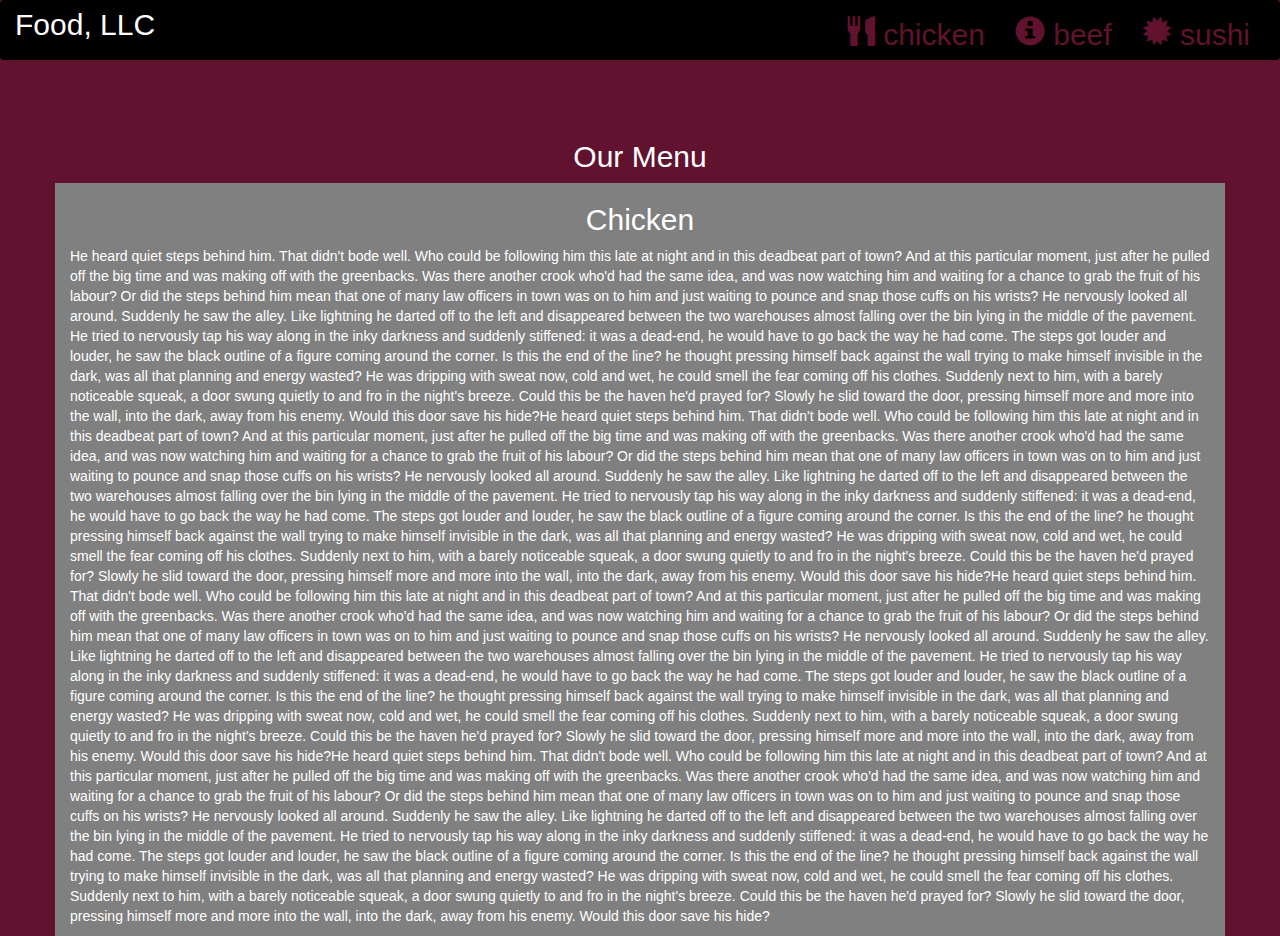
==== module3-solution/index.html @ 92093b75 "module3-solution" ====
<!DOCTYPE html>
<html lang="en">
<head>
  <title>Bootstrap Example</title>
  <meta charset="utf-8">
  <meta name="viewport" content="width=device-width, initial-scale=1">
  <link rel="stylesheet" href="https://maxcdn.bootstrapcdn.com/bootstrap/3.4.1/css/bootstrap.min.css">
  <link rel="stylesheet" type="text/css" href="style.css">
  <script src="https://ajax.googleapis.com/ajax/libs/jquery/3.5.1/jquery.min.js"></script>
  <script src="https://maxcdn.bootstrapcdn.com/bootstrap/3.4.1/js/bootstrap.min.js"></script>
</head>
<body>

<nav class="navbar navbar-inverse">
  <div class="container-fluid">
    <div class="navbar-header">
      <button type="button" class="navbar-toggle" data-toggle="collapse" data-target="#myNavbar">
        <span class="icon-bar"></span>
        <span class="icon-bar"></span>
        <span class="icon-bar"></span>                        
      </button>
      <a class="navbar-brand" href="#" >Food, LLC</a>
    </div>
    <div class="collapse navbar-collapse" id="myNavbar">
    
      <ul class="nav navbar-nav navbar-right" >
        <li style>
        <a href="#" class="text-center"> 
        <span class="glyphicon glyphicon-cutlery"></span> chicken</a>
        </li>
        <li>
        <a href="#" class="text-center">
        <span class="glyphicon glyphicon-info-sign"></span> beef</a>
        </li>
        <li>
        <a href="#" class="text-center">
        <span class="glyphicon glyphicon-certificate"></span> sushi</a>
        </li>
      </ul>
    </div>
  </div>
</nav>
<br>
<br>  
<h1><p class="text-center">Our Menu</p></h1>


<div id="main-content" class="container">
  <div id="home-tiles" class="row">
      <div class="col-md-12 col-sm-12 col-xs-12">
            
            <p id="chickstory">
          <h2>Chicken</h2>
              He heard quiet steps behind him. That didn't bode well. Who could be following him this late at night and in this deadbeat part of town? And at this particular moment, just after he pulled off the big time and was making off with the greenbacks. Was there another crook who'd had the same idea, and was now watching him and waiting for a chance to grab the fruit of his labour? Or did the steps behind him mean that one of many law officers in town was on to him and just waiting to pounce and snap those cuffs on his wrists? He nervously looked all around. Suddenly he saw the alley. Like lightning he darted off to the left and disappeared between the two warehouses almost falling over the bin lying in the middle of the pavement. He tried to nervously tap his way along in the inky darkness and suddenly stiffened: it was a dead-end, he would have to go back the way he had come. The steps got louder and louder, he saw the black outline of a figure coming around the corner. Is this the end of the line? he thought pressing himself back against the wall trying to make himself invisible in the dark, was all that planning and energy wasted? He was dripping with sweat now, cold and wet, he could smell the fear coming off his clothes. Suddenly next to him, with a barely noticeable squeak, a door swung quietly to and fro in the night's breeze. Could this be the haven he'd prayed for? Slowly he slid toward the door, pressing himself more and more into the wall, into the dark, away from his enemy. Would this door save his hide?He heard quiet steps behind him. That didn't bode well. Who could be following him this late at night and in this deadbeat part of town? And at this particular moment, just after he pulled off the big time and was making off with the greenbacks. Was there another crook who'd had the same idea, and was now watching him and waiting for a chance to grab the fruit of his labour? Or did the steps behind him mean that one of many law officers in town was on to him and just waiting to pounce and snap those cuffs on his wrists? He nervously looked all around. Suddenly he saw the alley. Like lightning he darted off to the left and disappeared between the two warehouses almost falling over the bin lying in the middle of the pavement. He tried to nervously tap his way along in the inky darkness and suddenly stiffened: it was a dead-end, he would have to go back the way he had come. The steps got louder and louder, he saw the black outline of a figure coming around the corner. Is this the end of the line? he thought pressing himself back against the wall trying to make himself invisible in the dark, was all that planning and energy wasted? He was dripping with sweat now, cold and wet, he could smell the fear coming off his clothes. Suddenly next to him, with a barely noticeable squeak, a door swung quietly to and fro in the night's breeze. Could this be the haven he'd prayed for? Slowly he slid toward the door, pressing himself more and more into the wall, into the dark, away from his enemy. Would this door save his hide?He heard quiet steps behind him. That didn't bode well. Who could be following him this late at night and in this deadbeat part of town? And at this particular moment, just after he pulled off the big time and was making off with the greenbacks. Was there another crook who'd had the same idea, and was now watching him and waiting for a chance to grab the fruit of his labour? Or did the steps behind him mean that one of many law officers in town was on to him and just waiting to pounce and snap those cuffs on his wrists? He nervously looked all around. Suddenly he saw the alley. Like lightning he darted off to the left and disappeared between the two warehouses almost falling over the bin lying in the middle of the pavement. He tried to nervously tap his way along in the inky darkness and suddenly stiffened: it was a dead-end, he would have to go back the way he had come. The steps got louder and louder, he saw the black outline of a figure coming around the corner. Is this the end of the line? he thought pressing himself back against the wall trying to make himself invisible in the dark, was all that planning and energy wasted? He was dripping with sweat now, cold and wet, he could smell the fear coming off his clothes. Suddenly next to him, with a barely noticeable squeak, a door swung quietly to and fro in the night's breeze. Could this be the haven he'd prayed for? Slowly he slid toward the door, pressing himself more and more into the wall, into the dark, away from his enemy. Would this door save his hide?He heard quiet steps behind him. That didn't bode well. Who could be following him this late at night and in this deadbeat part of town? And at this particular moment, just after he pulled off the big time and was making off with the greenbacks. Was there another crook who'd had the same idea, and was now watching him and waiting for a chance to grab the fruit of his labour? Or did the steps behind him mean that one of many law officers in town was on to him and just waiting to pounce and snap those cuffs on his wrists? He nervously looked all around. Suddenly he saw the alley. Like lightning he darted off to the left and disappeared between the two warehouses almost falling over the bin lying in the middle of the pavement. He tried to nervously tap his way along in the inky darkness and suddenly stiffened: it was a dead-end, he would have to go back the way he had come. The steps got louder and louder, he saw the black outline of a figure coming around the corner. Is this the end of the line? he thought pressing himself back against the wall trying to make himself invisible in the dark, was all that planning and energy wasted? He was dripping with sweat now, cold and wet, he could smell the fear coming off his clothes. Suddenly next to him, with a barely noticeable squeak, a door swung quietly to and fro in the night's breeze. Could this be the haven he'd prayed for? Slowly he slid toward the door, pressing himself more and more into the wall, into the dark, away from his enemy. Would this door save his hide?
            </p>
      </div>
    </div>
</div>

</body>
</html>
---- module3-solution/style.css ----
*{
	margin: 0;
	padding: 0;
	
}
.navbar{

border: none;
background-color: black;
color: #61122F;
}
body{
	background-color: #61122F;
	color: white;
}
.glyphicon{
	font-size: 30px;
	color:#61122F; 
}

.center{
	width: 90%;
	background-color: grey;

}
.container
{
	background-color: grey;
}
.text-center{
	font-size: 30px;
}

h2{
	text-align: center;
}
#myNavbar ul li a {
	color: #61122F;
}
.navbar-brand{
font-size: 30px;	
}
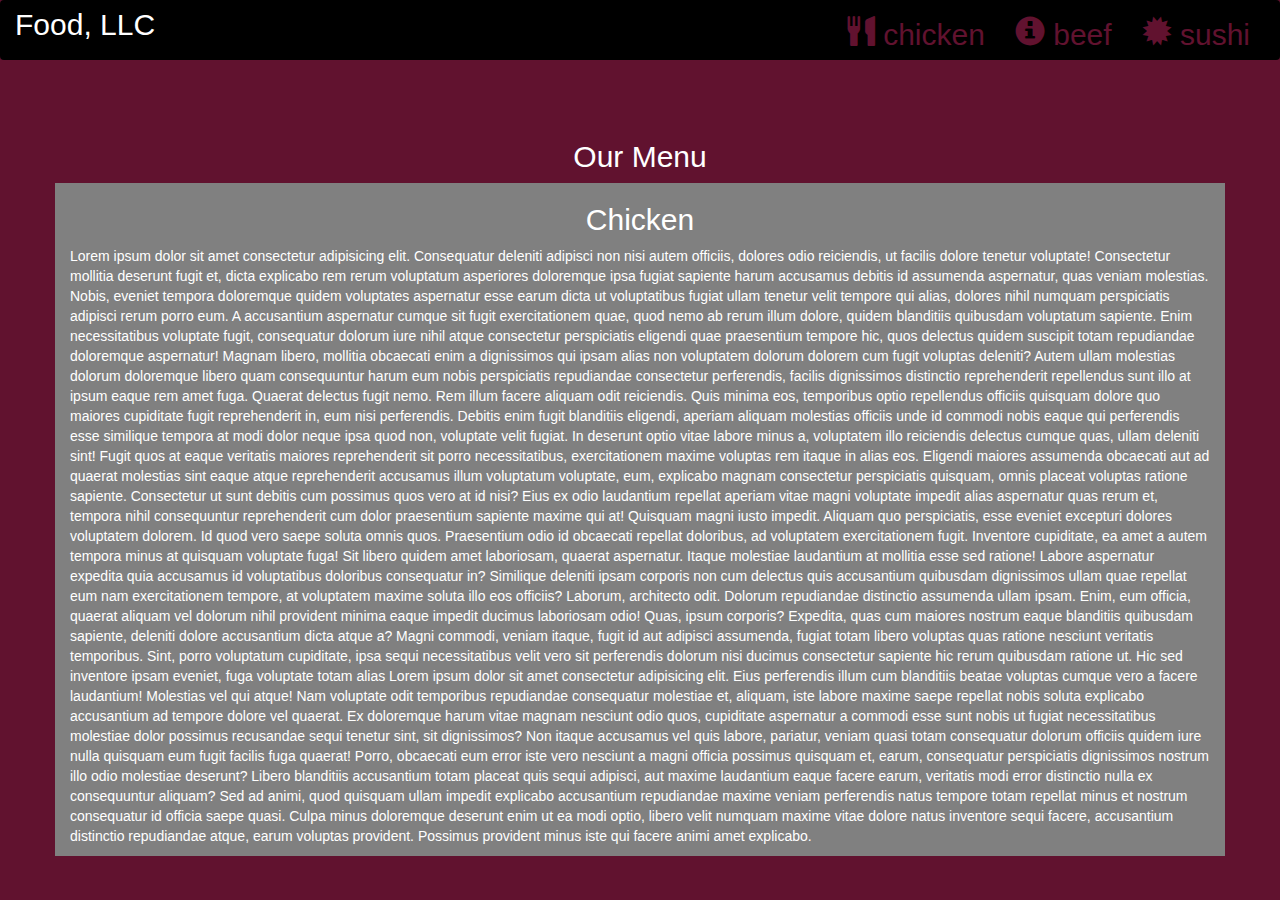
==== commit 60c09f62: "updated lorem" ====
--- a/module3-solution/index.html
+++ b/module3-solution/index.html
@@ -51,7 +51,7 @@
             
             <p id="chickstory">
           <h2>Chicken</h2>
-              He heard quiet steps behind him. That didn't bode well. Who could be following him this late at night and in this deadbeat part of town? And at this particular moment, just after he pulled off the big time and was making off with the greenbacks. Was there another crook who'd had the same idea, and was now watching him and waiting for a chance to grab the fruit of his labour? Or did the steps behind him mean that one of many law officers in town was on to him and just waiting to pounce and snap those cuffs on his wrists? He nervously looked all around. Suddenly he saw the alley. Like lightning he darted off to the left and disappeared between the two warehouses almost falling over the bin lying in the middle of the pavement. He tried to nervously tap his way along in the inky darkness and suddenly stiffened: it was a dead-end, he would have to go back the way he had come. The steps got louder and louder, he saw the black outline of a figure coming around the corner. Is this the end of the line? he thought pressing himself back against the wall trying to make himself invisible in the dark, was all that planning and energy wasted? He was dripping with sweat now, cold and wet, he could smell the fear coming off his clothes. Suddenly next to him, with a barely noticeable squeak, a door swung quietly to and fro in the night's breeze. Could this be the haven he'd prayed for? Slowly he slid toward the door, pressing himself more and more into the wall, into the dark, away from his enemy. Would this door save his hide?He heard quiet steps behind him. That didn't bode well. Who could be following him this late at night and in this deadbeat part of town? And at this particular moment, just after he pulled off the big time and was making off with the greenbacks. Was there another crook who'd had the same idea, and was now watching him and waiting for a chance to grab the fruit of his labour? Or did the steps behind him mean that one of many law officers in town was on to him and just waiting to pounce and snap those cuffs on his wrists? He nervously looked all around. Suddenly he saw the alley. Like lightning he darted off to the left and disappeared between the two warehouses almost falling over the bin lying in the middle of the pavement. He tried to nervously tap his way along in the inky darkness and suddenly stiffened: it was a dead-end, he would have to go back the way he had come. The steps got louder and louder, he saw the black outline of a figure coming around the corner. Is this the end of the line? he thought pressing himself back against the wall trying to make himself invisible in the dark, was all that planning and energy wasted? He was dripping with sweat now, cold and wet, he could smell the fear coming off his clothes. Suddenly next to him, with a barely noticeable squeak, a door swung quietly to and fro in the night's breeze. Could this be the haven he'd prayed for? Slowly he slid toward the door, pressing himself more and more into the wall, into the dark, away from his enemy. Would this door save his hide?He heard quiet steps behind him. That didn't bode well. Who could be following him this late at night and in this deadbeat part of town? And at this particular moment, just after he pulled off the big time and was making off with the greenbacks. Was there another crook who'd had the same idea, and was now watching him and waiting for a chance to grab the fruit of his labour? Or did the steps behind him mean that one of many law officers in town was on to him and just waiting to pounce and snap those cuffs on his wrists? He nervously looked all around. Suddenly he saw the alley. Like lightning he darted off to the left and disappeared between the two warehouses almost falling over the bin lying in the middle of the pavement. He tried to nervously tap his way along in the inky darkness and suddenly stiffened: it was a dead-end, he would have to go back the way he had come. The steps got louder and louder, he saw the black outline of a figure coming around the corner. Is this the end of the line? he thought pressing himself back against the wall trying to make himself invisible in the dark, was all that planning and energy wasted? He was dripping with sweat now, cold and wet, he could smell the fear coming off his clothes. Suddenly next to him, with a barely noticeable squeak, a door swung quietly to and fro in the night's breeze. Could this be the haven he'd prayed for? Slowly he slid toward the door, pressing himself more and more into the wall, into the dark, away from his enemy. Would this door save his hide?He heard quiet steps behind him. That didn't bode well. Who could be following him this late at night and in this deadbeat part of town? And at this particular moment, just after he pulled off the big time and was making off with the greenbacks. Was there another crook who'd had the same idea, and was now watching him and waiting for a chance to grab the fruit of his labour? Or did the steps behind him mean that one of many law officers in town was on to him and just waiting to pounce and snap those cuffs on his wrists? He nervously looked all around. Suddenly he saw the alley. Like lightning he darted off to the left and disappeared between the two warehouses almost falling over the bin lying in the middle of the pavement. He tried to nervously tap his way along in the inky darkness and suddenly stiffened: it was a dead-end, he would have to go back the way he had come. The steps got louder and louder, he saw the black outline of a figure coming around the corner. Is this the end of the line? he thought pressing himself back against the wall trying to make himself invisible in the dark, was all that planning and energy wasted? He was dripping with sweat now, cold and wet, he could smell the fear coming off his clothes. Suddenly next to him, with a barely noticeable squeak, a door swung quietly to and fro in the night's breeze. Could this be the haven he'd prayed for? Slowly he slid toward the door, pressing himself more and more into the wall, into the dark, away from his enemy. Would this door save his hide?
+              Lorem ipsum dolor sit amet consectetur adipisicing elit. Consequatur deleniti adipisci non nisi autem officiis, dolores odio reiciendis, ut facilis dolore tenetur voluptate! Consectetur mollitia deserunt fugit et, dicta explicabo rem rerum voluptatum asperiores doloremque ipsa fugiat sapiente harum accusamus debitis id assumenda aspernatur, quas veniam molestias. Nobis, eveniet tempora doloremque quidem voluptates aspernatur esse earum dicta ut voluptatibus fugiat ullam tenetur velit tempore qui alias, dolores nihil numquam perspiciatis adipisci rerum porro eum. A accusantium aspernatur cumque sit fugit exercitationem quae, quod nemo ab rerum illum dolore, quidem blanditiis quibusdam voluptatum sapiente. Enim necessitatibus voluptate fugit, consequatur dolorum iure nihil atque consectetur perspiciatis eligendi quae praesentium tempore hic, quos delectus quidem suscipit totam repudiandae doloremque aspernatur! Magnam libero, mollitia obcaecati enim a dignissimos qui ipsam alias non voluptatem dolorum dolorem cum fugit voluptas deleniti? Autem ullam molestias dolorum doloremque libero quam consequuntur harum eum nobis perspiciatis repudiandae consectetur perferendis, facilis dignissimos distinctio reprehenderit repellendus sunt illo at ipsum eaque rem amet fuga. Quaerat delectus fugit nemo. Rem illum facere aliquam odit reiciendis. Quis minima eos, temporibus optio repellendus officiis quisquam dolore quo maiores cupiditate fugit reprehenderit in, eum nisi perferendis. Debitis enim fugit blanditiis eligendi, aperiam aliquam molestias officiis unde id commodi nobis eaque qui perferendis esse similique tempora at modi dolor neque ipsa quod non, voluptate velit fugiat. In deserunt optio vitae labore minus a, voluptatem illo reiciendis delectus cumque quas, ullam deleniti sint! Fugit quos at eaque veritatis maiores reprehenderit sit porro necessitatibus, exercitationem maxime voluptas rem itaque in alias eos. Eligendi maiores assumenda obcaecati aut ad quaerat molestias sint eaque atque reprehenderit accusamus illum voluptatum voluptate, eum, explicabo magnam consectetur perspiciatis quisquam, omnis placeat voluptas ratione sapiente. Consectetur ut sunt debitis cum possimus quos vero at id nisi? Eius ex odio laudantium repellat aperiam vitae magni voluptate impedit alias aspernatur quas rerum et, tempora nihil consequuntur reprehenderit cum dolor praesentium sapiente maxime qui at! Quisquam magni iusto impedit. Aliquam quo perspiciatis, esse eveniet excepturi dolores voluptatem dolorem. Id quod vero saepe soluta omnis quos. Praesentium odio id obcaecati repellat doloribus, ad voluptatem exercitationem fugit. Inventore cupiditate, ea amet a autem tempora minus at quisquam voluptate fuga! Sit libero quidem amet laboriosam, quaerat aspernatur. Itaque molestiae laudantium at mollitia esse sed ratione! Labore aspernatur expedita quia accusamus id voluptatibus doloribus consequatur in? Similique deleniti ipsam corporis non cum delectus quis accusantium quibusdam dignissimos ullam quae repellat eum nam exercitationem tempore, at voluptatem maxime soluta illo eos officiis? Laborum, architecto odit. Dolorum repudiandae distinctio assumenda ullam ipsam. Enim, eum officia, quaerat aliquam vel dolorum nihil provident minima eaque impedit ducimus laboriosam odio! Quas, ipsum corporis? Expedita, quas cum maiores nostrum eaque blanditiis quibusdam sapiente, deleniti dolore accusantium dicta atque a? Magni commodi, veniam itaque, fugit id aut adipisci assumenda, fugiat totam libero voluptas quas ratione nesciunt veritatis temporibus. Sint, porro voluptatum cupiditate, ipsa sequi necessitatibus velit vero sit perferendis dolorum nisi ducimus consectetur sapiente hic rerum quibusdam ratione ut. Hic sed inventore ipsam eveniet, fuga voluptate totam alias Lorem ipsum dolor sit amet consectetur adipisicing elit. Eius perferendis illum cum blanditiis beatae voluptas cumque vero a facere laudantium! Molestias vel qui atque! Nam voluptate odit temporibus repudiandae consequatur molestiae et, aliquam, iste labore maxime saepe repellat nobis soluta explicabo accusantium ad tempore dolore vel quaerat. Ex doloremque harum vitae magnam nesciunt odio quos, cupiditate aspernatur a commodi esse sunt nobis ut fugiat necessitatibus molestiae dolor possimus recusandae sequi tenetur sint, sit dignissimos? Non itaque accusamus vel quis labore, pariatur, veniam quasi totam consequatur dolorum officiis quidem iure nulla quisquam eum fugit facilis fuga quaerat! Porro, obcaecati eum error iste vero nesciunt a magni officia possimus quisquam et, earum, consequatur perspiciatis dignissimos nostrum illo odio molestiae deserunt? Libero blanditiis accusantium totam placeat quis sequi adipisci, aut maxime laudantium eaque facere earum, veritatis modi error distinctio nulla ex consequuntur aliquam? Sed ad animi, quod quisquam ullam impedit explicabo accusantium repudiandae maxime veniam perferendis natus tempore totam repellat minus et nostrum consequatur id officia saepe quasi. Culpa minus doloremque deserunt enim ut ea modi optio, libero velit numquam maxime vitae dolore natus inventore sequi facere, accusantium distinctio repudiandae atque, earum voluptas provident. Possimus provident minus iste qui facere animi amet explicabo.
             </p>
       </div>
     </div>
